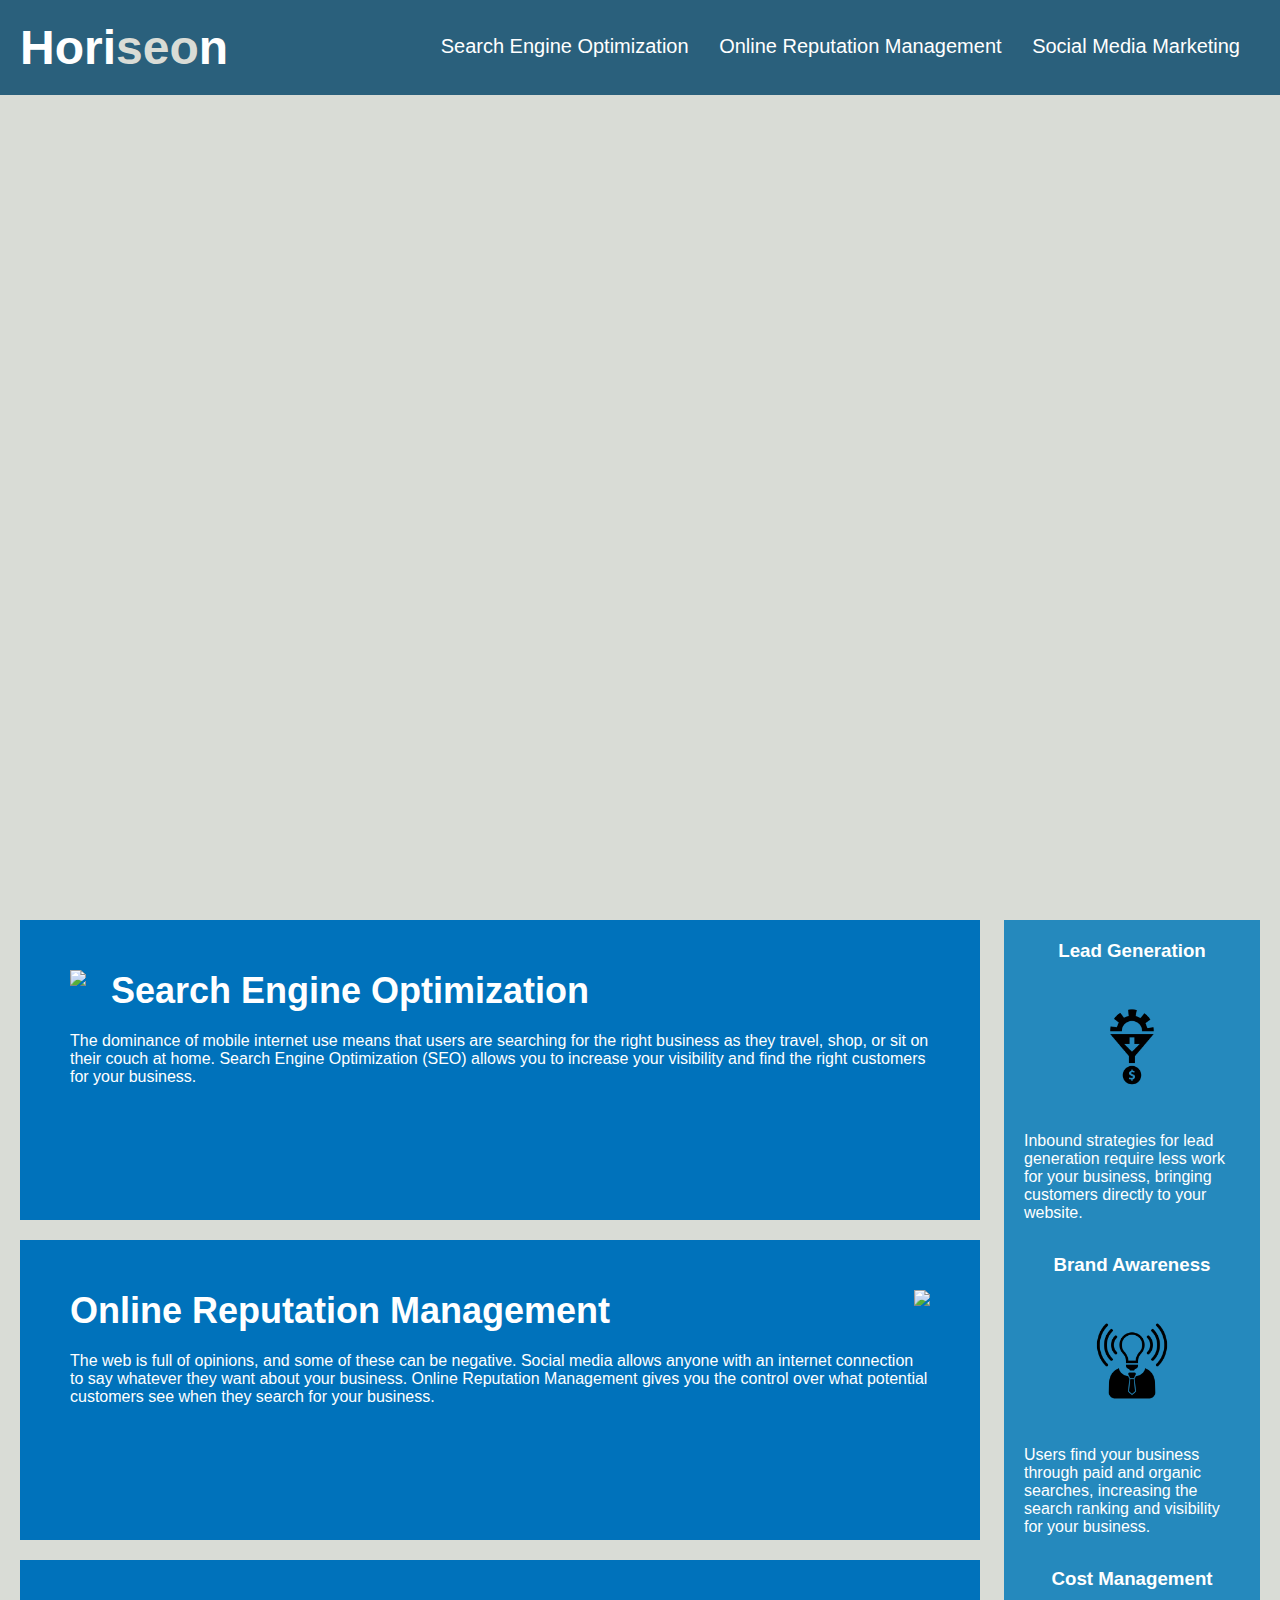
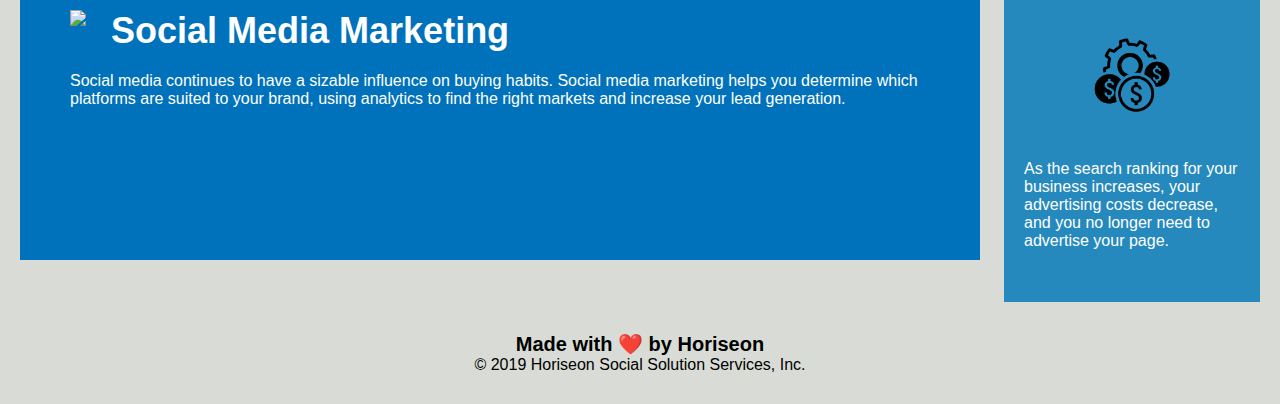
==== Develop/index.html @ ec1a8d6f "initial commit" ====
<!DOCTYPE html>
<html lang="en-us">

<head>
    <meta charset="UTF-8" />
    <link rel="stylesheet" href="./assets/css/style.css">
    <title>website</title>
</head>

<body>
    <div class="header">
        <h1>Hori<span class="seo">seo</span>n</h1>
        <div>
            <ul>
                <li>
                    <a href="#search-engine-optimization">Search Engine Optimization</a>
                </li>
                <li>
                    <a href="#online-reputation-management">Online Reputation Management</a>
                </li>
                <li>
                    <a href="#social-media-marketing">Social Media Marketing</a>
                </li>
            </ul>
        </div>
    </div>
    <div class="hero"></div>
    <div class="content">
        <div class="search-engine-optimization">
            <img src="./assets/images/search-engine-optimization.jpg" class="float-left" />
            <h2>Search Engine Optimization</h2>
            <p>
                The dominance of mobile internet use means that users are searching for the right business as they travel, shop, or sit on their couch at home. Search Engine Optimization (SEO) allows you to increase your visibility and find the right customers for your business.
            </p>
        </div>
        <div id="online-reputation-management" class="online-reputation-management">
            <img src="./assets/images/online-reputation-management.jpg" class="float-right" />
            <h2>Online Reputation Management</h2>
            <p>
                The web is full of opinions, and some of these can be negative. Social media allows anyone with an internet connection to say whatever they want about your business. Online Reputation Management gives you the control over what potential customers see when they search for your business.
            </p>
        </div>
        <div id="social-media-marketing" class="social-media-marketing">
            <img src="./assets/images/social-media-marketing.jpg" class="float-left" />
            <h2>Social Media Marketing</h2>
            <p>
                Social media continues to have a sizable influence on buying habits. Social media marketing helps you determine which platforms are suited to your brand, using analytics to find the right markets and increase your lead generation.
            </p>
        </div>
    </div>
    <div class="benefits">
        <div class="benefit-lead">
            <h3>Lead Generation</h3>
            <img src="./assets/images/lead-generation.png" />
            <p>
                Inbound strategies for lead generation require less work for your business, bringing customers directly to your website.
            </p>
        </div>
        <div class="benefit-brand">
            <h3>Brand Awareness</h3>
            <img src="./assets/images/brand-awareness.png" />
            <p>
                Users find your business through paid and organic searches, increasing the search ranking and visibility for your business.
            </p>
        </div>
        <div class="benefit-cost">
            <h3>Cost Management</h3>
            <img src="./assets/images/cost-management.png"></img>
            <p>
                As the search ranking for your business increases, your advertising costs decrease, and you no longer need to advertise your page.
            </p>
        </div>
    </div>
    <div class="footer">
        <h2>Made with ❤️️ by Horiseon</h2>
        <p>
            &copy; 2019 Horiseon Social Solution Services, Inc.
        </p>
    </div>
</body>

</html>
---- Develop/assets/css/style.css ----
* {
    box-sizing: border-box;
    padding: 0;
    margin: 0;
}

body {
    background-color: #d9dcd6;
}

.header {
    padding: 20px;
    font-family: 'Trebuchet MS', 'Lucida Sans Unicode', 'Lucida Grande', 'Lucida Sans', Arial, sans-serif;
    background-color: #2a607c;
    color: #ffffff;
}

.header h1 {
    display: inline-block;
    font-size: 48px;
}

.header h1 .seo {
    color: #d9dcd6;
}

.header div {
    padding-top: 15px;
    margin-right: 20px;
    float: right;
    font-family: 'Gill Sans', 'Gill Sans MT', Calibri, 'Trebuchet MS', sans-serif;
    font-size: 20px;
}

.header div ul {
    list-style-type: none;
}

.header div ul li {
    display: inline-block;
    margin-left: 25px;
}

a {
    color: #ffffff;
    text-decoration: none;
}

p {
    font-size: 16px;
}

.hero {
    height: 800px;
    width: 100%;
    margin-bottom: 25px;
    background-image: url("../images/digital-marketing-meeting.jpg");
    background-size: cover;
    background-position: center;
}

.float-left {
    float: left;
    margin-right: 25px;
}

.float-right {
    float: right;
    margin-left: 25px;
}

.content {
    width: 75%;
    display: inline-block;
    margin-left: 20px;
}

.benefits {
    margin-right: 20px;
    padding: 20px;
    clear: both;
    float: right;
    width: 20%;
    height: 100%;
    font-family: 'Gill Sans', 'Gill Sans MT', Calibri, 'Trebuchet MS', sans-serif;
    background-color: #2589bd;
}

.benefit-lead {
    margin-bottom: 32px;
    color: #ffffff;
}

.benefit-brand {
    margin-bottom: 32px;
    color: #ffffff;
}

.benefit-cost {
    margin-bottom: 32px;
    color: #ffffff;
}

.benefit-lead h3 {
    margin-bottom: 10px;
    text-align: center;
}

.benefit-brand h3 {
    margin-bottom: 10px;
    text-align: center;
}

.benefit-cost h3 {
    margin-bottom: 10px;
    text-align: center;
}

.benefit-lead img {
    display: block;
    margin: 10px auto;
    max-width: 150px;
}

.benefit-brand img {
    display: block;
    margin: 10px auto;
    max-width: 150px;
}

.benefit-cost img {
    display: block;
    margin: 10px auto;
    max-width: 150px;
}

.search-engine-optimization {
    margin-bottom: 20px;
    padding: 50px;
    height: 300px;
    font-family: 'Gill Sans', 'Gill Sans MT', Calibri, 'Trebuchet MS', sans-serif;
    background-color: #0072bb;
    color: #ffffff;
}

.online-reputation-management {
    margin-bottom: 20px;
    padding: 50px;
    height: 300px;
    font-family: 'Gill Sans', 'Gill Sans MT', Calibri, 'Trebuchet MS', sans-serif;
    background-color: #0072bb;
    color: #ffffff;
}

.social-media-marketing {
    margin-bottom: 20px;
    padding: 50px;
    height: 300px;
    font-family: 'Gill Sans', 'Gill Sans MT', Calibri, 'Trebuchet MS', sans-serif;
    background-color: #0072bb;
    color: #ffffff;
}

.search-engine-optimization img {
    max-height: 200px;
}

.online-reputation-management img {
    max-height: 200px;
}

.social-media-marketing img {
    max-height: 200px;
}

.search-engine-optimization h2 {
    margin-bottom: 20px;
    font-size: 36px;
}

.online-reputation-management h2 {
    margin-bottom: 20px;
    font-size: 36px;
}

.social-media-marketing h2 {
    margin-bottom: 20px;
    font-size: 36px;
}

.footer {
    padding: 30px;
    clear: both;
    font-family: 'Trebuchet MS', 'Lucida Sans Unicode', 'Lucida Grande', 'Lucida Sans', Arial, sans-serif;
    text-align: center;
}

.footer h2 {
    font-size: 20px;
}
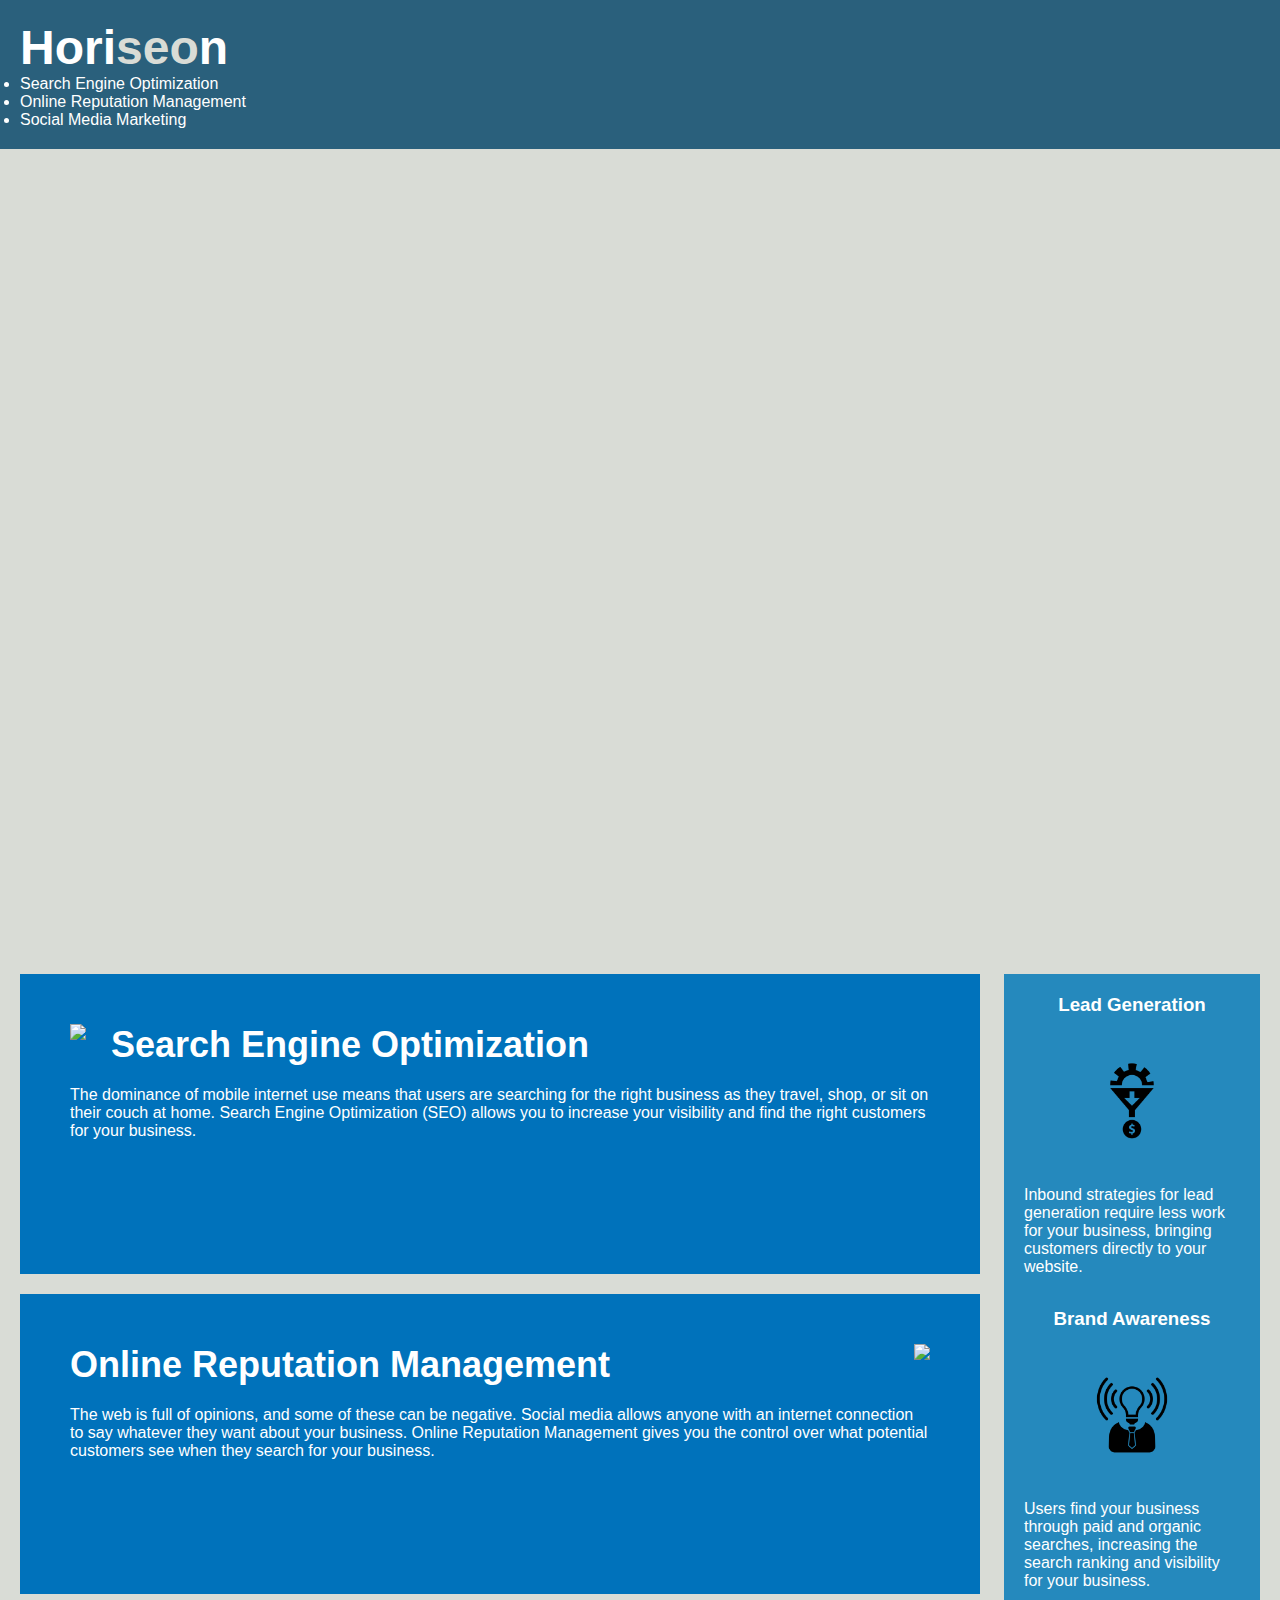
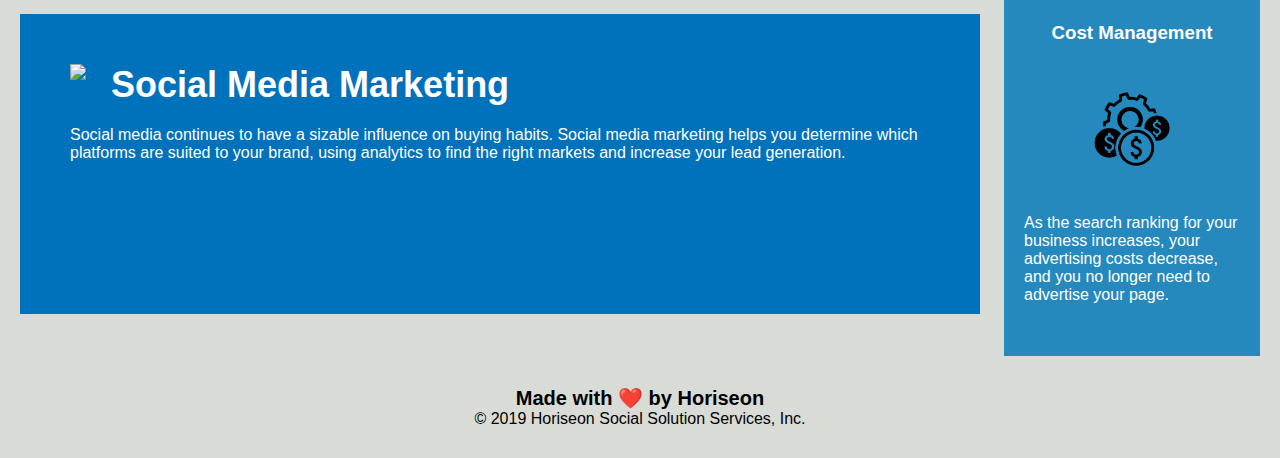
==== commit 5cb04a0f: "prelimary framework and semantic elements" ====
--- a/Develop/index.html
+++ b/Develop/index.html
@@ -4,13 +4,15 @@
 <head>
     <meta charset="UTF-8" />
     <link rel="stylesheet" href="./assets/css/style.css">
-    <title>website</title>
+    <title>Horiseon</title>
 </head>
 
 <body>
-    <div class="header">
+    <!-- navigation bar -->
+    <header class="header">
         <h1>Hori<span class="seo">seo</span>n</h1>
-        <div>
+        <!-- navigation list -->
+        <nav>
             <ul>
                 <li>
                     <a href="#search-engine-optimization">Search Engine Optimization</a>
@@ -22,61 +24,70 @@
                     <a href="#social-media-marketing">Social Media Marketing</a>
                 </li>
             </ul>
-        </div>
-    </div>
+        </nav>
+    </header>
+    <!-- hero/jumbotron -->
     <div class="hero"></div>
     <div class="content">
-        <div class="search-engine-optimization">
+        <!-- Search Engine Optimization -->
+        <section class="search-engine-optimization">
             <img src="./assets/images/search-engine-optimization.jpg" class="float-left" />
             <h2>Search Engine Optimization</h2>
             <p>
                 The dominance of mobile internet use means that users are searching for the right business as they travel, shop, or sit on their couch at home. Search Engine Optimization (SEO) allows you to increase your visibility and find the right customers for your business.
             </p>
-        </div>
-        <div id="online-reputation-management" class="online-reputation-management">
+        </section>
+        <!-- Online Reputation Management -->
+        <section id="online-reputation-management" class="online-reputation-management">
             <img src="./assets/images/online-reputation-management.jpg" class="float-right" />
             <h2>Online Reputation Management</h2>
             <p>
                 The web is full of opinions, and some of these can be negative. Social media allows anyone with an internet connection to say whatever they want about your business. Online Reputation Management gives you the control over what potential customers see when they search for your business.
             </p>
-        </div>
-        <div id="social-media-marketing" class="social-media-marketing">
+        </section>
+        <!-- Social Media Marketing -->
+        <section id="social-media-marketing" class="social-media-marketing">
             <img src="./assets/images/social-media-marketing.jpg" class="float-left" />
             <h2>Social Media Marketing</h2>
             <p>
                 Social media continues to have a sizable influence on buying habits. Social media marketing helps you determine which platforms are suited to your brand, using analytics to find the right markets and increase your lead generation.
             </p>
-        </div>
+        </section>
     </div>
+    <!-- Side Column -->
     <div class="benefits">
-        <div class="benefit-lead">
+        <!-- Lead Generation -->
+        <section class="benefit-lead">
             <h3>Lead Generation</h3>
             <img src="./assets/images/lead-generation.png" />
             <p>
                 Inbound strategies for lead generation require less work for your business, bringing customers directly to your website.
             </p>
-        </div>
-        <div class="benefit-brand">
+        </section>
+        <!-- Brand Awareness -->
+        <section class="benefit-brand">
             <h3>Brand Awareness</h3>
             <img src="./assets/images/brand-awareness.png" />
             <p>
                 Users find your business through paid and organic searches, increasing the search ranking and visibility for your business.
             </p>
-        </div>
-        <div class="benefit-cost">
+        </section>
+        <!-- Cost Management -->
+        <section class="benefit-cost">
             <h3>Cost Management</h3>
             <img src="./assets/images/cost-management.png"></img>
             <p>
                 As the search ranking for your business increases, your advertising costs decrease, and you no longer need to advertise your page.
             </p>
-        </div>
+        </section>
     </div>
-    <div class="footer">
+    <!-- footer -->
+    <footer class="footer">
         <h2>Made with ❤️️ by Horiseon</h2>
         <p>
             &copy; 2019 Horiseon Social Solution Services, Inc.
         </p>
-    </div>
+    </footer>
 </body>
 
 </html>
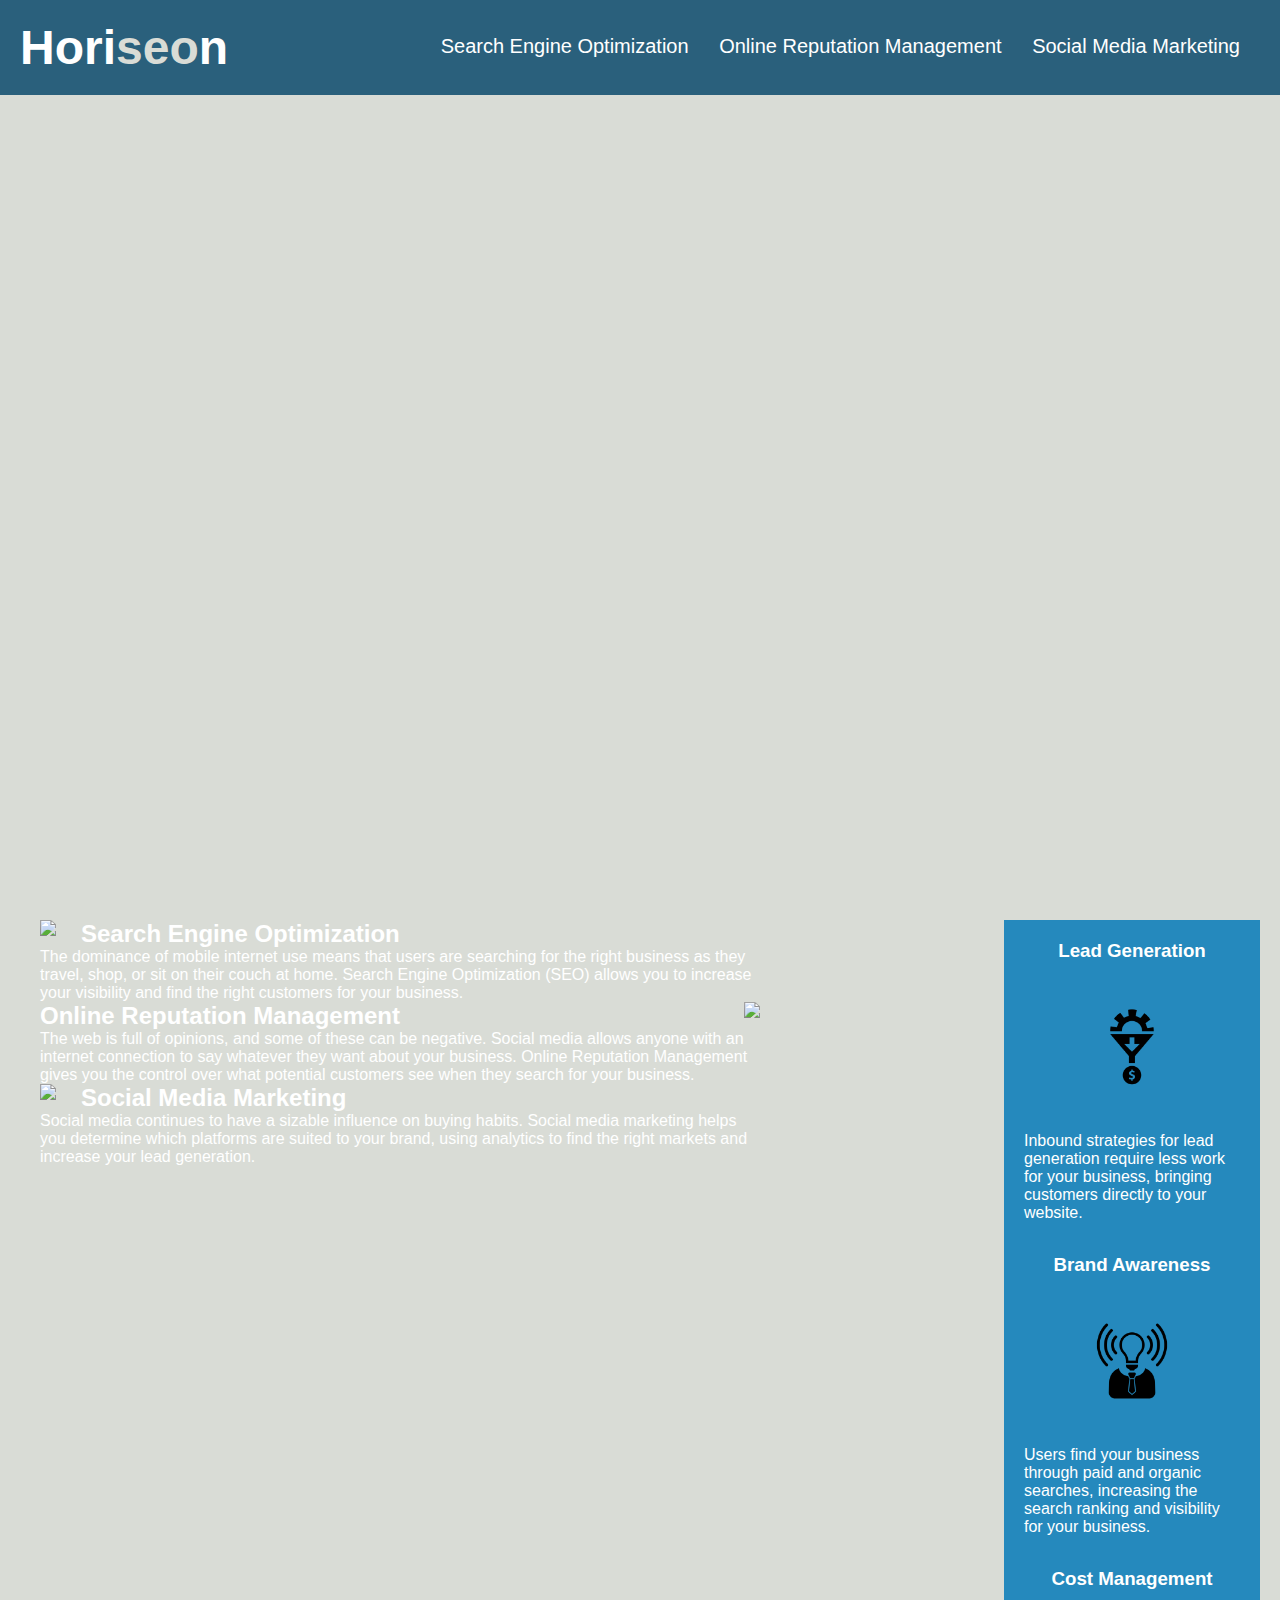
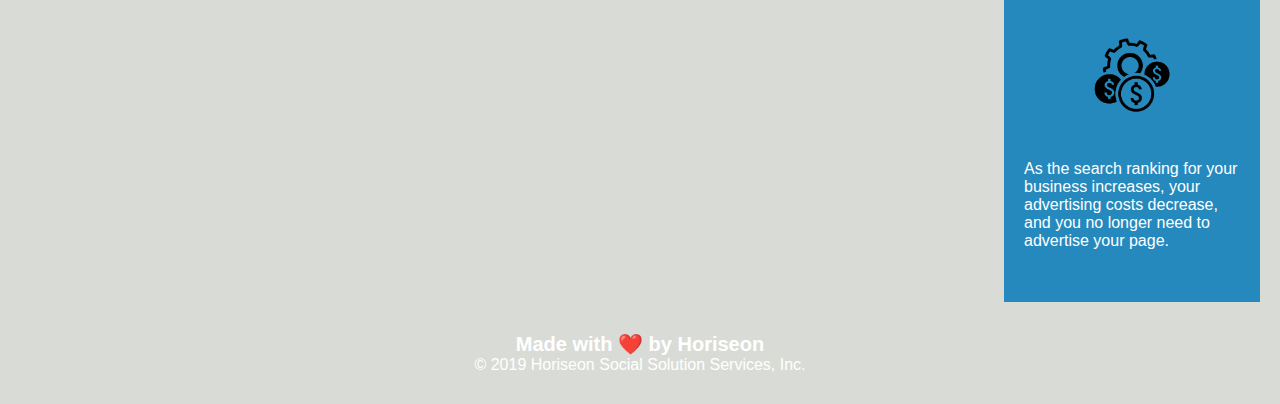
==== commit 076dc7e5: "formattwrror-troubleshooting" ====
--- a/Develop/index.html
+++ b/Develop/index.html
@@ -28,26 +28,27 @@
     </header>
     <!-- hero/jumbotron -->
     <div class="hero"></div>
+    <!-- Content -->
     <div class="content">
         <!-- Search Engine Optimization -->
-        <section class="search-engine-optimization">
-            <img src="./assets/images/search-engine-optimization.jpg" class="float-left" />
+        <section id="search-engine-optimization" class= "content section">
+            <img src="./assets/images/search-engine-optimization.jpg" class="image-left" />
             <h2>Search Engine Optimization</h2>
             <p>
                 The dominance of mobile internet use means that users are searching for the right business as they travel, shop, or sit on their couch at home. Search Engine Optimization (SEO) allows you to increase your visibility and find the right customers for your business.
             </p>
         </section>
         <!-- Online Reputation Management -->
-        <section id="online-reputation-management" class="online-reputation-management">
-            <img src="./assets/images/online-reputation-management.jpg" class="float-right" />
+        <section id="online-reputation-management" class= "content section">
+            <img src="./assets/images/online-reputation-management.jpg" class="image-right" />
             <h2>Online Reputation Management</h2>
             <p>
                 The web is full of opinions, and some of these can be negative. Social media allows anyone with an internet connection to say whatever they want about your business. Online Reputation Management gives you the control over what potential customers see when they search for your business.
             </p>
         </section>
         <!-- Social Media Marketing -->
-        <section id="social-media-marketing" class="social-media-marketing">
-            <img src="./assets/images/social-media-marketing.jpg" class="float-left" />
+        <section id="social-media-marketing" class= "content section">
+            <img src="./assets/images/social-media-marketing.jpg" class="image-left" />
             <h2>Social Media Marketing</h2>
             <p>
                 Social media continues to have a sizable influence on buying habits. Social media marketing helps you determine which platforms are suited to your brand, using analytics to find the right markets and increase your lead generation.
--- a/Develop/assets/css/style.css
+++ b/Develop/assets/css/style.css
@@ -3,16 +3,28 @@
     padding: 0;
     margin: 0;
 }
+/* Branding Standards */
+:root {
+    --white: #ffffff;
+    --grey: #d9dcd6;
+    --blue: #0072bb;
+    --light-blue: #2589bd;
+    --dark-blue: #2a607c;
+    --title-font: 'Trebuchet MS', 'Lucida Sans Unicode', 'Lucida Grande', 'Lucida Sans', Arial, sans-serif;
+    --main-font: 'Gill Sans', 'Gill Sans MT', Calibri, 'Trebuchet MS', sans-serif;
+}
 
 body {
-    background-color: #d9dcd6;
+    background-color: var(--grey);
+    color: var(--white);
+    font-family: var(--main-font);
 }
 
+/* navigation bar */
 .header {
     padding: 20px;
-    font-family: 'Trebuchet MS', 'Lucida Sans Unicode', 'Lucida Grande', 'Lucida Sans', Arial, sans-serif;
-    background-color: #2a607c;
-    color: #ffffff;
+    font-family: var(--title-font);
+    background-color: var(--dark-blue)
 }
 
 .header h1 {
@@ -21,35 +33,32 @@
 }
 
 .header h1 .seo {
-    color: #d9dcd6;
+    color: var(--grey);
 }
 
-.header div {
+nav {
     padding-top: 15px;
     margin-right: 20px;
     float: right;
-    font-family: 'Gill Sans', 'Gill Sans MT', Calibri, 'Trebuchet MS', sans-serif;
+    font-family: var(--main-font);
     font-size: 20px;
 }
 
-.header div ul {
+nav ul {
     list-style-type: none;
 }
 
-.header div ul li {
+ul li {
     display: inline-block;
     margin-left: 25px;
 }
 
 a {
-    color: #ffffff;
+    color: var(--white);
     text-decoration: none;
 }
 
-p {
-    font-size: 16px;
-}
-
+/* hero/jumbotron */
 .hero {
     height: 800px;
     width: 100%;
@@ -59,20 +68,39 @@
     background-position: center;
 }
 
-.float-left {
-    float: left;
-    margin-right: 25px;
-}
-
-.float-right {
-    float: right;
-    margin-left: 25px;
-}
-
+/* Content */
 .content {
     width: 75%;
     display: inline-block;
     margin-left: 20px;
+}
+/* Content-text selectors */
+content h2 {
+    margin-bottom: 20px;
+    font-size: 36px;  
+}
+
+content p {
+    font-size: 16px;
+}
+/* Content-image selectors */
+.image-left {
+    max-height: 200px;
+    float: left;
+    margin-right: 25px;
+}
+.image-right {
+    max-height: 200px;
+    float: right;
+    margin-left: 25px;
+}
+/* Content-Sections */
+content section {
+    margin-bottom: 20px;
+    padding: 50px;
+    height: 300px;
+    font-family: var(--main-font);
+    background-color: var(--blue);
 }
 
 .benefits {
@@ -82,7 +110,7 @@
     float: right;
     width: 20%;
     height: 100%;
-    font-family: 'Gill Sans', 'Gill Sans MT', Calibri, 'Trebuchet MS', sans-serif;
+    font-family: var(--main-font);
     background-color: #2589bd;
 }
 
@@ -134,60 +162,6 @@
     max-width: 150px;
 }
 
-.search-engine-optimization {
-    margin-bottom: 20px;
-    padding: 50px;
-    height: 300px;
-    font-family: 'Gill Sans', 'Gill Sans MT', Calibri, 'Trebuchet MS', sans-serif;
-    background-color: #0072bb;
-    color: #ffffff;
-}
-
-.online-reputation-management {
-    margin-bottom: 20px;
-    padding: 50px;
-    height: 300px;
-    font-family: 'Gill Sans', 'Gill Sans MT', Calibri, 'Trebuchet MS', sans-serif;
-    background-color: #0072bb;
-    color: #ffffff;
-}
-
-.social-media-marketing {
-    margin-bottom: 20px;
-    padding: 50px;
-    height: 300px;
-    font-family: 'Gill Sans', 'Gill Sans MT', Calibri, 'Trebuchet MS', sans-serif;
-    background-color: #0072bb;
-    color: #ffffff;
-}
-
-.search-engine-optimization img {
-    max-height: 200px;
-}
-
-.online-reputation-management img {
-    max-height: 200px;
-}
-
-.social-media-marketing img {
-    max-height: 200px;
-}
-
-.search-engine-optimization h2 {
-    margin-bottom: 20px;
-    font-size: 36px;
-}
-
-.online-reputation-management h2 {
-    margin-bottom: 20px;
-    font-size: 36px;
-}
-
-.social-media-marketing h2 {
-    margin-bottom: 20px;
-    font-size: 36px;
-}
-
 .footer {
     padding: 30px;
     clear: both;
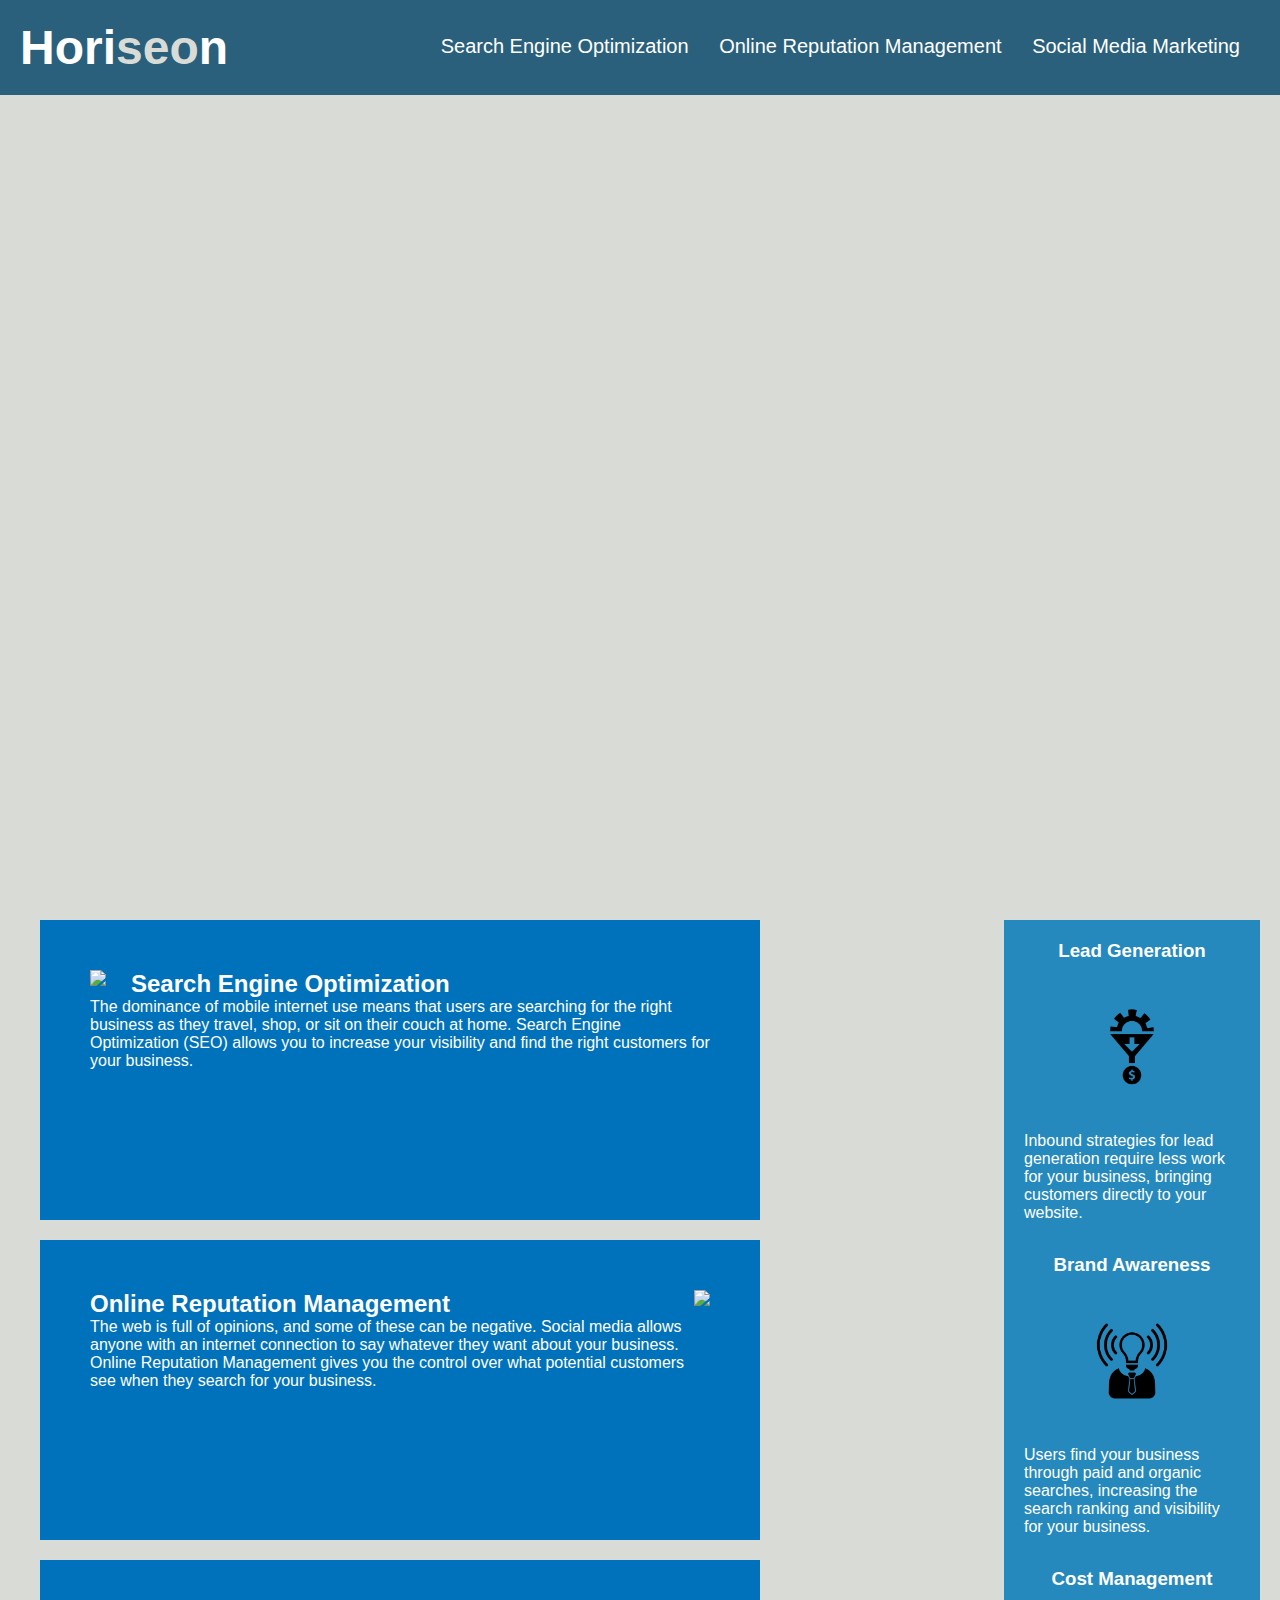
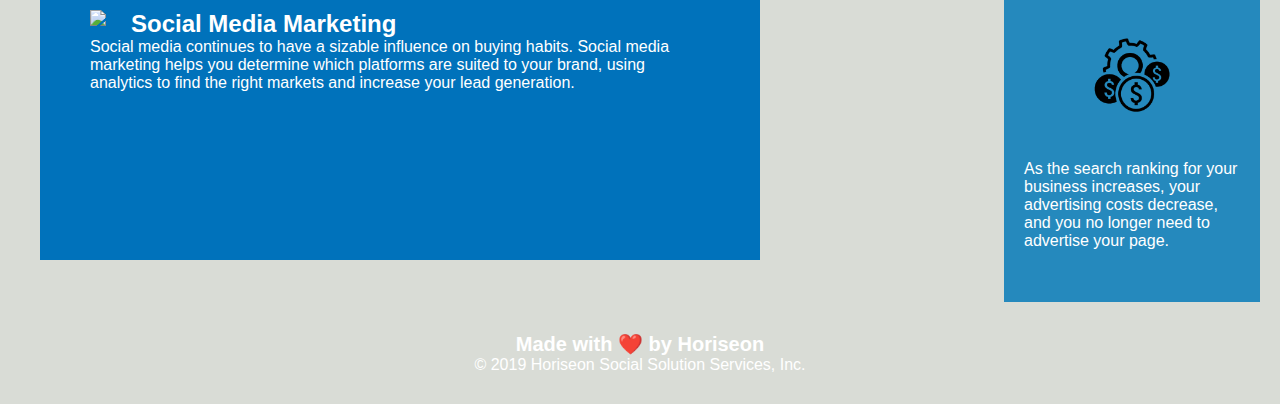
==== commit 5aee3feb: "prelim stylesheet reorganization" ====
--- a/Develop/index.html
+++ b/Develop/index.html
@@ -58,7 +58,7 @@
     <!-- Side Column -->
     <div class="benefits">
         <!-- Lead Generation -->
-        <section class="benefit-lead">
+        <section class="benefit-section">
             <h3>Lead Generation</h3>
             <img src="./assets/images/lead-generation.png" />
             <p>
@@ -66,7 +66,7 @@
             </p>
         </section>
         <!-- Brand Awareness -->
-        <section class="benefit-brand">
+        <section class="benefit-section">
             <h3>Brand Awareness</h3>
             <img src="./assets/images/brand-awareness.png" />
             <p>
@@ -74,7 +74,7 @@
             </p>
         </section>
         <!-- Cost Management -->
-        <section class="benefit-cost">
+        <section class="benefit-section">
             <h3>Cost Management</h3>
             <img src="./assets/images/cost-management.png"></img>
             <p>
--- a/Develop/assets/css/style.css
+++ b/Develop/assets/css/style.css
@@ -18,6 +18,9 @@
     background-color: var(--grey);
     color: var(--white);
     font-family: var(--main-font);
+}
+body p {
+    font-size: 16px;
 }
 
 /* navigation bar */
@@ -80,9 +83,6 @@
     font-size: 36px;  
 }
 
-content p {
-    font-size: 16px;
-}
 /* Content-image selectors */
 .image-left {
     max-height: 200px;
@@ -95,14 +95,14 @@
     margin-left: 25px;
 }
 /* Content-Sections */
-content section {
+.content section {
     margin-bottom: 20px;
     padding: 50px;
     height: 300px;
     font-family: var(--main-font);
     background-color: var(--blue);
 }
-
+/* Side Column */
 .benefits {
     margin-right: 20px;
     padding: 20px;
@@ -111,52 +111,19 @@
     width: 20%;
     height: 100%;
     font-family: var(--main-font);
-    background-color: #2589bd;
+    background-color: var(--light-blue);
 }
 
-.benefit-lead {
+.benefit-section {
     margin-bottom: 32px;
-    color: #ffffff;
 }
 
-.benefit-brand {
-    margin-bottom: 32px;
-    color: #ffffff;
-}
-
-.benefit-cost {
-    margin-bottom: 32px;
-    color: #ffffff;
-}
-
-.benefit-lead h3 {
+.benefit-section h3 {
     margin-bottom: 10px;
     text-align: center;
 }
 
-.benefit-brand h3 {
-    margin-bottom: 10px;
-    text-align: center;
-}
-
-.benefit-cost h3 {
-    margin-bottom: 10px;
-    text-align: center;
-}
-
-.benefit-lead img {
-    display: block;
-    margin: 10px auto;
-    max-width: 150px;
-}
-
-.benefit-brand img {
-    display: block;
-    margin: 10px auto;
-    max-width: 150px;
-}
-
-.benefit-cost img {
+.benefit-section img {
     display: block;
     margin: 10px auto;
     max-width: 150px;
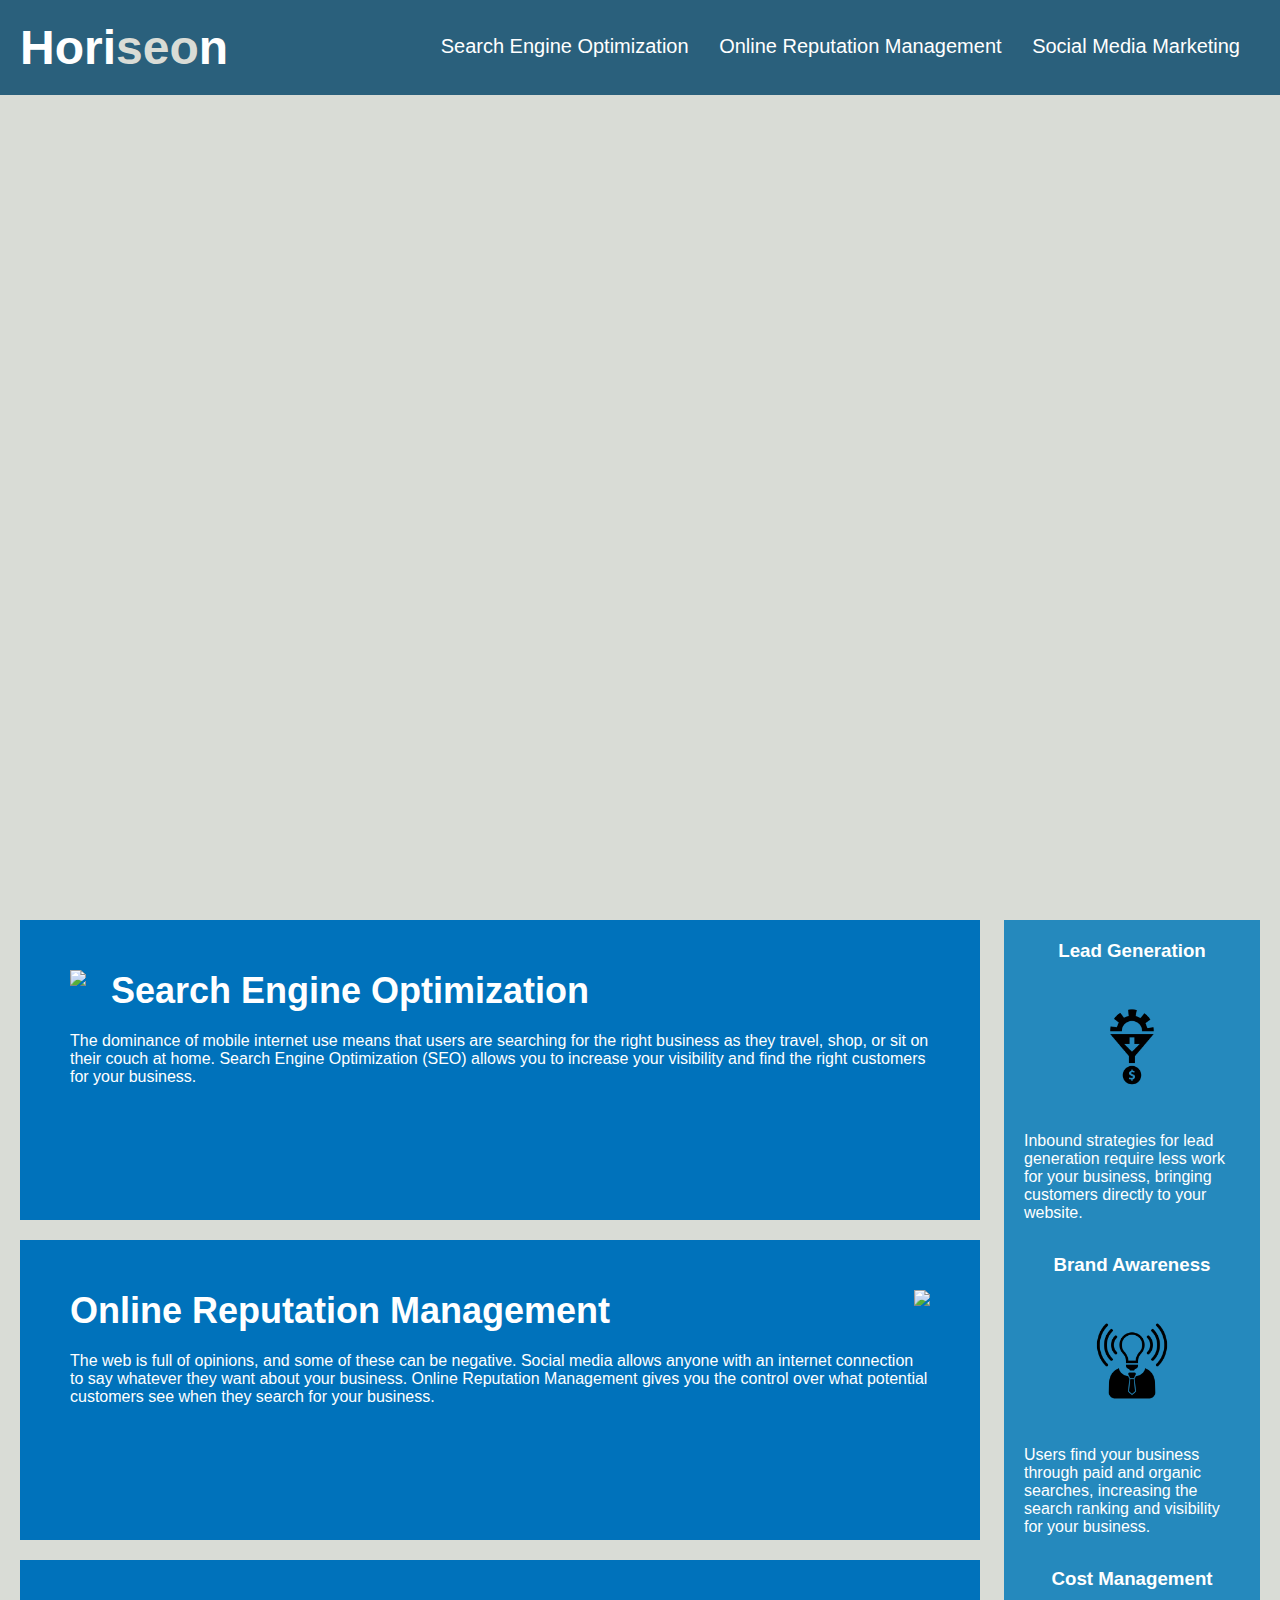
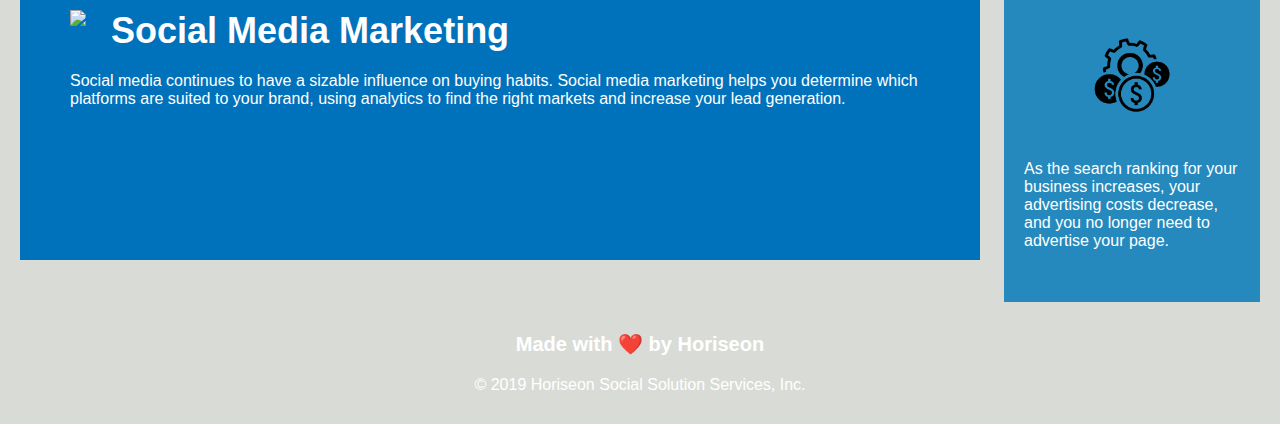
==== commit 1436f9d4: "updated style file after troubleshooting" ====
--- a/Develop/index.html
+++ b/Develop/index.html
@@ -31,7 +31,7 @@
     <!-- Content -->
     <div class="content">
         <!-- Search Engine Optimization -->
-        <section id="search-engine-optimization" class= "content section">
+        <section id="search-engine-optimization" class= "content-section">
             <img src="./assets/images/search-engine-optimization.jpg" class="image-left" />
             <h2>Search Engine Optimization</h2>
             <p>
@@ -39,7 +39,7 @@
             </p>
         </section>
         <!-- Online Reputation Management -->
-        <section id="online-reputation-management" class= "content section">
+        <section id="online-reputation-management" class= "content-section">
             <img src="./assets/images/online-reputation-management.jpg" class="image-right" />
             <h2>Online Reputation Management</h2>
             <p>
@@ -47,7 +47,7 @@
             </p>
         </section>
         <!-- Social Media Marketing -->
-        <section id="social-media-marketing" class= "content section">
+        <section id="social-media-marketing" class= "content-section">
             <img src="./assets/images/social-media-marketing.jpg" class="image-left" />
             <h2>Social Media Marketing</h2>
             <p>
--- a/Develop/assets/css/style.css
+++ b/Develop/assets/css/style.css
@@ -78,7 +78,7 @@
     margin-left: 20px;
 }
 /* Content-text selectors */
-content h2 {
+h2 {
     margin-bottom: 20px;
     font-size: 36px;  
 }
@@ -95,7 +95,7 @@
     margin-left: 25px;
 }
 /* Content-Sections */
-.content section {
+.content-section {
     margin-bottom: 20px;
     padding: 50px;
     height: 300px;
@@ -128,11 +128,11 @@
     margin: 10px auto;
     max-width: 150px;
 }
-
+/* footer */
 .footer {
     padding: 30px;
     clear: both;
-    font-family: 'Trebuchet MS', 'Lucida Sans Unicode', 'Lucida Grande', 'Lucida Sans', Arial, sans-serif;
+    font-family: var(--title-font);
     text-align: center;
 }
 
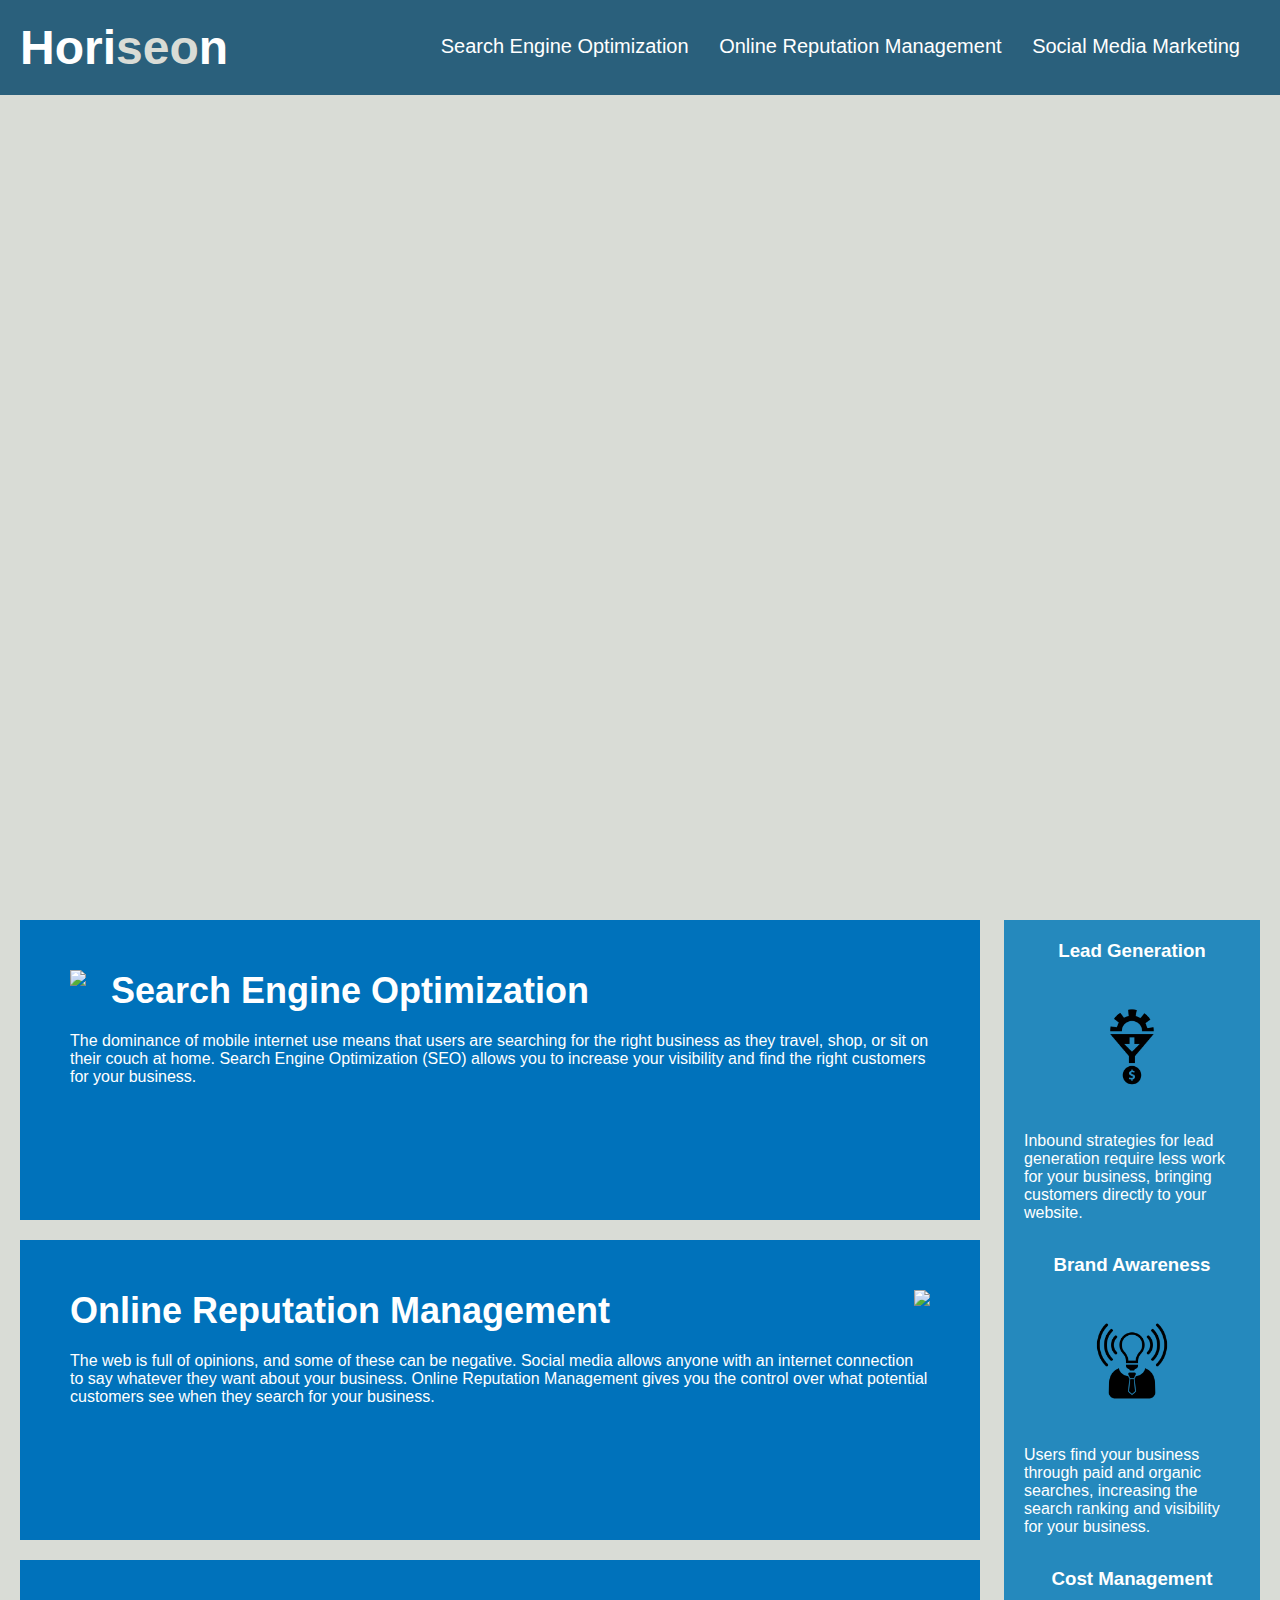
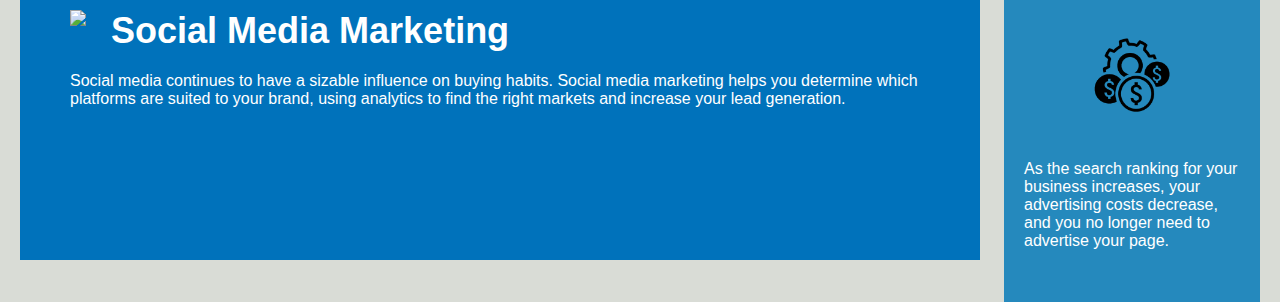
==== commit a3dcd581: "README file updated" ====
--- a/Develop/index.html
+++ b/Develop/index.html
@@ -82,13 +82,15 @@
             </p>
         </section>
     </div>
-    <!-- footer -->
+
+    <!-- footer 
     <footer class="footer">
         <h2>Made with ❤️️ by Horiseon</h2>
         <p>
             &copy; 2019 Horiseon Social Solution Services, Inc.
         </p>
     </footer>
+    -->
 </body>
 
 </html>
